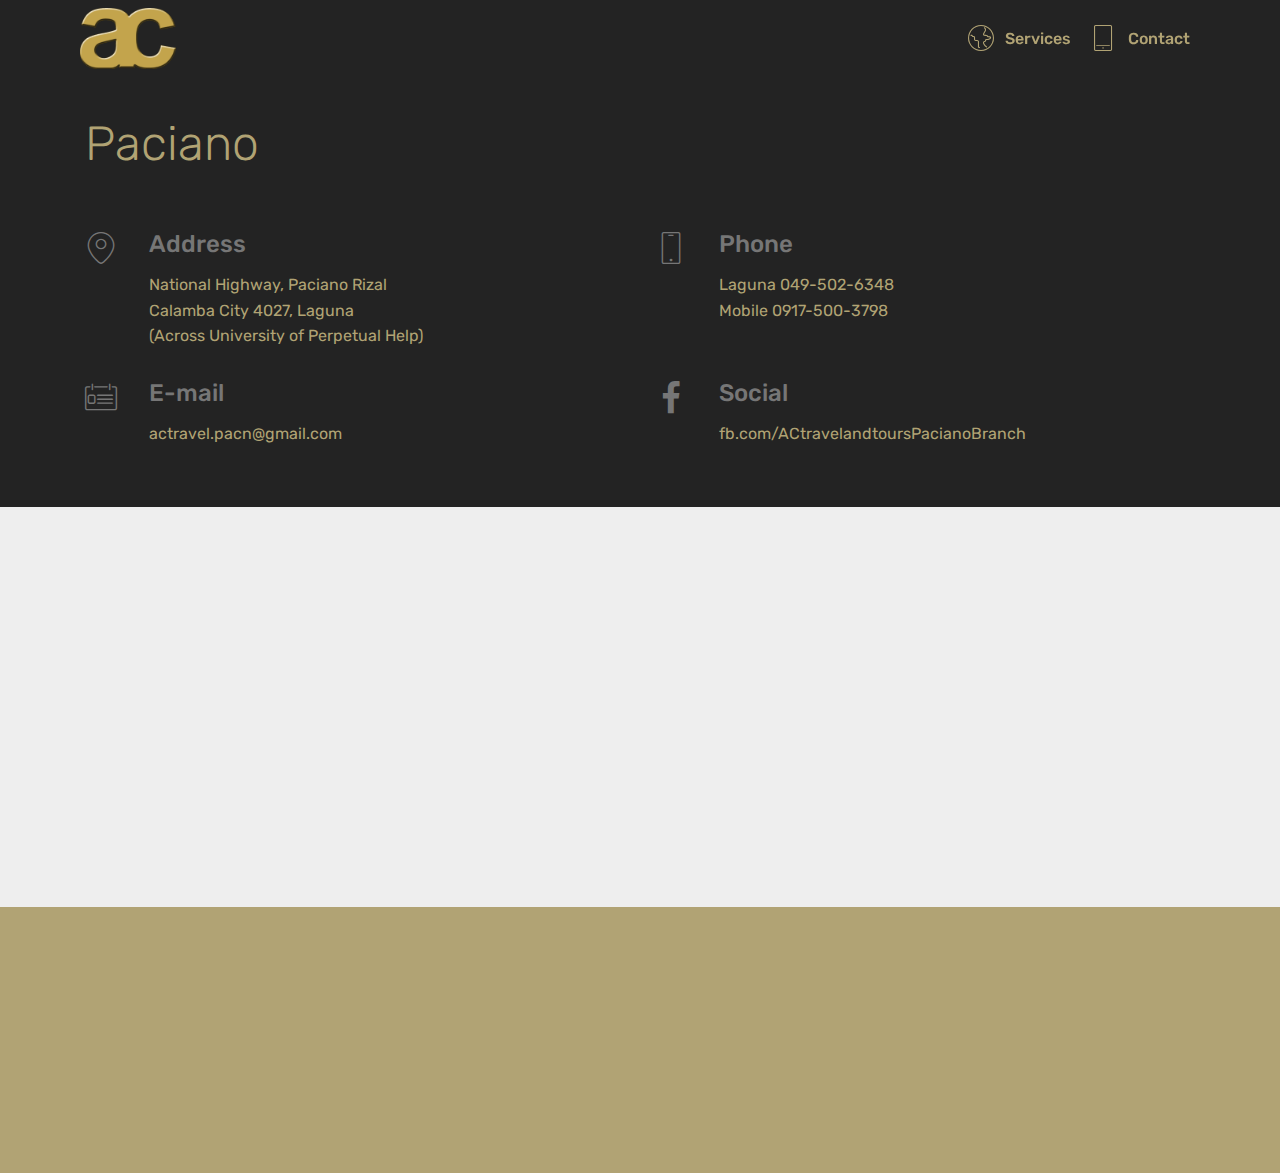
==== public_html/contact-pacn.html @ 9b6ea1b3 "project setup" ====
<!DOCTYPE html>
<html  >
<head>

  <meta charset="UTF-8">
  <meta http-equiv="X-UA-Compatible" content="IE=edge">
  <meta name="generator" content="Mobirise v5.1.4, mobirise.com">
  <meta name="viewport" content="width=device-width, initial-scale=1, minimum-scale=1">
  <link rel="shortcut icon" href="assets/images/actt-logo-gold-15x9-inches-8242017-122x77.png" type="image/x-icon">
  <meta name="description" content="A.C. Travel and Tours, Inc - Paciano Calamba Branch">
  
  <title>Contact - Paciano</title>
  <link rel="stylesheet" href="assets/web/assets/mobirise-icons/mobirise-icons.css">
  <link rel="stylesheet" href="assets/bootstrap/css/bootstrap.min.css">
  <link rel="stylesheet" href="assets/bootstrap/css/bootstrap-grid.min.css">
  <link rel="stylesheet" href="assets/bootstrap/css/bootstrap-reboot.min.css">
  <link rel="stylesheet" href="assets/tether/tether.min.css">
  <link rel="stylesheet" href="assets/dropdown/css/style.css">
  <link rel="stylesheet" href="assets/animatecss/animate.min.css">
  <link rel="stylesheet" href="assets/socicon/css/styles.css">
  <link rel="stylesheet" href="assets/theme/css/style.css">
  <link rel="preload" as="style" href="assets/mobirise/css/mbr-additional.css"><link rel="stylesheet" href="assets/mobirise/css/mbr-additional.css" type="text/css">
  
</head>
<body>
  
<section class="menu cid-r8kLNN2EXo" once="menu" id="menu2-1c">

    <nav class="navbar navbar-expand beta-menu navbar-dropdown align-items-center navbar-fixed-top navbar-toggleable-sm bg-color transparent">
        <button class="navbar-toggler navbar-toggler-right" type="button" data-toggle="collapse" data-target="#navbarSupportedContent" aria-controls="navbarSupportedContent" aria-expanded="false" aria-label="Toggle navigation">
            <div class="hamburger">
                <span></span>
                <span></span>
                <span></span>
                <span></span>
            </div>
        </button>
        <div class="menu-logo">
            <div class="navbar-brand">
                <span class="navbar-logo">
                    <a href="index.html">
                        <img src="assets/images/actt-logo-gold-15x9-inches-8242017-122x77.png" alt="" title="" style="height: 3.8rem;">
                    </a>
                </span>
                
            </div>
        </div>
        <div class="collapse navbar-collapse" id="navbarSupportedContent">
            <ul class="navbar-nav nav-dropdown nav-right" data-app-modern-menu="true"><li class="nav-item">
                    <a class="nav-link link text-primary display-4" href="index.html#features15-8"><span class="mbri-globe mbr-iconfont mbr-iconfont-btn"></span>
                        Services
                    </a>
                </li>
                <li class="nav-item">
                    <a class="nav-link link text-primary display-4" href="contact.html" target="_blank"><span class="mbri-tablet-vertical mbr-iconfont mbr-iconfont-btn"></span>Contact</a>
                </li></ul>
            
        </div>
    </nav>
</section>

<section class="mbr-section contacts3 cid-rhFD0YceG1" id="contacts3-t">

    <!--Container-->
    <div class="container">
        <div class="row">
            <!--Titles-->
            <div class="title col-12">
                <h2 class="align-left mbr-fonts-style display-2">
                    Paciano</h2>
                
            </div>
            <div class="col-12">
                <div class="row">
                    <div class="col-12 col-md-6">
                        <div class="wrapper">
                            <span class="iconfont-wrapper">
                                <span class="amp-iconfont icon fa-thumbs-o-up fa mbri-pin" style="color: rgb(118, 118, 118); fill: rgb(118, 118, 118);"></span>
                            </span>
                            <div class="b-info b-adress">
                                <h5 class="align-left mbr-fonts-style display-5">
                                    Address</h5>
                                <p class="mbr-text align-left mbr-fonts-style display-7">National Highway, Paciano Rizal 
<br>Calamba City 4027, Laguna<br>(Across University of Perpetual Help)&nbsp;</p>
                            </div>
                        </div>
                    </div>
                    <div class="col-12 col-md-6">
                        <div class="wrapper">
                            <span class="iconfont-wrapper">
                                <span class="amp-iconfont icon fa-phone fa mbri-mobile" style="color: rgb(118, 118, 118); fill: rgb(118, 118, 118);"></span>
                            </span>
                            <div class="b-info b-phone">
                                <h5 class="align-left mbr-fonts-style display-5">
                                    Phone</h5>
                                <p class="mbr-text align-left mbr-fonts-style display-7">Laguna 049-502-6348
<br>Mobile 0917-500-3798<br><br></p>
                            </div>
                        </div>
                    </div>
                    <div class="col-12 col-md-6">
                        <div class="wrapper">
                            <span class="iconfont-wrapper">
                                <span class="amp-iconfont icon fa-comment-o fa mbri-contact-form" style="color: rgb(118, 118, 118); fill: rgb(118, 118, 118);"></span>
                            </span>
                            <div class="b-info b-mail">
                                <h5 class="align-left mbr-fonts-style display-5">
                                    E-mail</h5>
                                <p class="mbr-text align-left mbr-fonts-style display-7">
                                    actravel.pacn@gmail.com
                                </p>
                            </div>
                        </div>
                    </div>
                    <div class="col-12 col-md-6">
                        <div class="wrapper">
                            <span class="iconfont-wrapper">
                                <span class="amp-iconfont icon fa-th-large fa socicon-facebook socicon" style="color: rgb(118, 118, 118); fill: rgb(118, 118, 118);"></span>
                            </span>
                            <div class="b-info b-mail">
                                <h5 class="align-left mbr-fonts-style display-5">
                                    Social</h5>
                                <p class="mbr-text align-left mbr-fonts-style display-7"><a href="https://www.facebook.com/ACtravelandtoursPacianoBranch/">
                                    fb.com/ACtravelandtoursPacianoBranch
                                </a></p>
                            </div>
                        </div>
                    </div>
                </div>
            </div>
        </div>
    </div>
</section>

<section class="map1 cid-rhFDEdoXMa" id="map1-v">

    <div class="google-map"><iframe frameborder="0" style="border:0" src="https://www.google.com/maps/embed?pb=!1m18!1m12!1m3!1d3867.6712434854794!2d121.13510001380656!3d14.21401809004956!2m3!1f0!2f0!3f0!3m2!1i1024!2i768!4f13.1!3m3!1m2!1s0x33bd63b2813b75b5%3A0x2faecea0df6ddcc0!2sA.C.%20Travel%20and%20Tours%2C%20Inc.!5e0!3m2!1sen!2sph!4v1575728965634!5m2!1sen!2sph" allowfullscreen=""></iframe></div>
</section>

<section once="" class="cid-rhFD2LY39j" id="footer6-u">

    <div class="container">
        <div class="media-container-row align-center mbr-white">
            <div class="col-12">
                <p class="mbr-text mb-0 mbr-fonts-style display-7">
                    © A.C. Travel and Tours, Inc. - All Rights Reserved
                </p>
            </div>
        </div>
    </div>
</section>

<script src="assets/web/assets/jquery/jquery.min.js"></script>  <script src="assets/popper/popper.min.js"></script>  <script src="assets/bootstrap/js/bootstrap.min.js"></script>  <script src="assets/tether/tether.min.js"></script>  <script src="assets/smoothscroll/smooth-scroll.js"></script>  <script src="assets/dropdown/js/nav-dropdown.js"></script>  <script src="assets/dropdown/js/navbar-dropdown.js"></script>  <script src="assets/touchswipe/jquery.touch-swipe.min.js"></script>  <script src="assets/viewportchecker/jquery.viewportchecker.js"></script>  <script src="assets/theme/js/script.js"></script>  
    
 <div id="scrollToTop" class="scrollToTop mbr-arrow-up"><a style="text-align: center;"><i class="mbr-arrow-up-icon mbr-arrow-up-icon-cm cm-icon cm-icon-smallarrow-up"></i></a></div>
    <input name="animation" type="hidden">
  </body>
</html>
---- public_html/assets/web/assets/mobirise-icons/mobirise-icons.css ----
@font-face {
  font-family: 'MobiriseIcons';
  src:  url('mobirise-icons.eot?spat4u');
  src:  url('mobirise-icons.eot?spat4u#iefix') format('embedded-opentype'),
    url('mobirise-icons.ttf?spat4u') format('truetype'),
    url('mobirise-icons.woff?spat4u') format('woff'),
    url('mobirise-icons.svg?spat4u#MobiriseIcons') format('svg');
  font-weight: normal;
  font-style: normal;
  font-display: swap;
}

[class^="mbri-"], [class*=" mbri-"] {
  /* use !important to prevent issues with browser extensions that change fonts */
  font-family: MobiriseIcons !important;
  speak: none;
  font-style: normal;
  font-weight: normal;
  font-variant: normal;
  text-transform: none;
  line-height: 1;

  /* Better Font Rendering =========== */
  -webkit-font-smoothing: antialiased;
  -moz-osx-font-smoothing: grayscale;
}

.mbri-add-submenu:before {
  content: "\e900";
}
.mbri-alert:before {
  content: "\e901";
}
.mbri-align-center:before {
  content: "\e902";
}
.mbri-align-justify:before {
  content: "\e903";
}
.mbri-align-left:before {
  content: "\e904";
}
.mbri-align-right:before {
  content: "\e905";
}
.mbri-android:before {
  content: "\e906";
}
.mbri-apple:before {
  content: "\e907";
}
.mbri-arrow-down:before {
  content: "\e908";
}
.mbri-arrow-next:before {
  content: "\e909";
}
.mbri-arrow-prev:before {
  content: "\e90a";
}
.mbri-arrow-up:before {
  content: "\e90b";
}
.mbri-bold:before {
  content: "\e90c";
}
.mbri-bookmark:before {
  content: "\e90d";
}
.mbri-bootstrap:before {
  content: "\e90e";
}
.mbri-briefcase:before {
  content: "\e90f";
}
.mbri-browse:before {
  content: "\e910";
}
.mbri-bulleted-list:before {
  content: "\e911";
}
.mbri-calendar:before {
  content: "\e912";
}
.mbri-camera:before {
  content: "\e913";
}
.mbri-cart-add:before {
  content: "\e914";
}
.mbri-cart-full:before {
  content: "\e915";
}
.mbri-cash:before {
  content: "\e916";
}
.mbri-change-style:before {
  content: "\e917";
}
.mbri-chat:before {
  content: "\e918";
}
.mbri-clock:before {
  content: "\e919";
}
.mbri-close:before {
  content: "\e91a";
}
.mbri-cloud:before {
  content: "\e91b";
}
.mbri-code:before {
  content: "\e91c";
}
.mbri-contact-form:before {
  content: "\e91d";
}
.mbri-credit-card:before {
  content: "\e91e";
}
.mbri-cursor-click:before {
  content: "\e91f";
}
.mbri-cust-feedback:before {
  content: "\e920";
}
.mbri-database:before {
  content: "\e921";
}
.mbri-delivery:before {
  content: "\e922";
}
.mbri-desktop:before {
  content: "\e923";
}
.mbri-devices:before {
  content: "\e924";
}
.mbri-down:before {
  content: "\e925";
}
.mbri-download:before {
  content: "\e989";
}
.mbri-drag-n-drop:before {
  content: "\e927";
}
.mbri-drag-n-drop2:before {
  content: "\e928";
}
.mbri-edit:before {
  content: "\e929";
}
.mbri-edit2:before {
  content: "\e92a";
}
.mbri-error:before {
  content: "\e92b";
}
.mbri-extension:before {
  content: "\e92c";
}
.mbri-features:before {
  content: "\e92d";
}
.mbri-file:before {
  content: "\e92e";
}
.mbri-flag:before {
  content: "\e92f";
}
.mbri-folder:before {
  content: "\e930";
}
.mbri-gift:before {
  content: "\e931";
}
.mbri-github:before {
  content: "\e932";
}
.mbri-globe:before {
  content: "\e933";
}
.mbri-globe-2:before {
  content: "\e934";
}
.mbri-growing-chart:before {
  content: "\e935";
}
.mbri-hearth:before {
  content: "\e936";
}
.mbri-help:before {
  content: "\e937";
}
.mbri-home:before {
  content: "\e938";
}
.mbri-hot-cup:before {
  content: "\e939";
}
.mbri-idea:before {
  content: "\e93a";
}
.mbri-image-gallery:before {
  content: "\e93b";
}
.mbri-image-slider:before {
  content: "\e93c";
}
.mbri-info:before {
  content: "\e93d";
}
.mbri-italic:before {
  content: "\e93e";
}
.mbri-key:before {
  content: "\e93f";
}
.mbri-laptop:before {
  content: "\e940";
}
.mbri-layers:before {
  content: "\e941";
}
.mbri-left-right:before {
  content: "\e942";
}
.mbri-left:before {
  content: "\e943";
}
.mbri-letter:before {
  content: "\e944";
}
.mbri-like:before {
  content: "\e945";
}
.mbri-link:before {
  content: "\e946";
}
.mbri-lock:before {
  content: "\e947";
}
.mbri-login:before {
  content: "\e948";
}
.mbri-logout:before {
  content: "\e949";
}
.mbri-magic-stick:before {
  content: "\e94a";
}
.mbri-map-pin:before {
  content: "\e94b";
}
.mbri-menu:before {
  content: "\e94c";
}
.mbri-mobile:before {
  content: "\e94d";
}
.mbri-mobile2:before {
  content: "\e94e";
}
.mbri-mobirise:before {
  content: "\e94f";
}
.mbri-more-horizontal:before {
  content: "\e950";
}
.mbri-more-vertical:before {
  content: "\e951";
}
.mbri-music:before {
  content: "\e952";
}
.mbri-new-file:before {
  content: "\e953";
}
.mbri-numbered-list:before {
  content: "\e954";
}
.mbri-opened-folder:before {
  content: "\e955";
}
.mbri-pages:before {
  content: "\e956";
}
.mbri-paper-plane:before {
  content: "\e957";
}
.mbri-paperclip:before {
  content: "\e958";
}
.mbri-photo:before {
  content: "\e959";
}
.mbri-photos:before {
  content: "\e95a";
}
.mbri-pin:before {
  content: "\e95b";
}
.mbri-play:before {
  content: "\e95c";
}
.mbri-plus:before {
  content: "\e95d";
}
.mbri-preview:before {
  content: "\e95e";
}
.mbri-print:before {
  content: "\e95f";
}
.mbri-protect:before {
  content: "\e960";
}
.mbri-question:before {
  content: "\e961";
}
.mbri-quote-left:before {
  content: "\e962";
}
.mbri-quote-right:before {
  content: "\e963";
}
.mbri-refresh:before {
  content: "\e964";
}
.mbri-responsive:before {
  content: "\e965";
}
.mbri-right:before {
  content: "\e966";
}
.mbri-rocket:before {
  content: "\e967";
}
.mbri-sad-face:before {
  content: "\e968";
}
.mbri-sale:before {
  content: "\e969";
}
.mbri-save:before {
  content: "\e96a";
}
.mbri-search:before {
  content: "\e96b";
}
.mbri-setting:before {
  content: "\e96c";
}
.mbri-setting2:before {
  content: "\e96d";
}
.mbri-setting3:before {
  content: "\e96e";
}
.mbri-share:before {
  content: "\e96f";
}
.mbri-shopping-bag:before {
  content: "\e970";
}
.mbri-shopping-basket:before {
  content: "\e971";
}
.mbri-shopping-cart:before {
  content: "\e972";
}
.mbri-sites:before {
  content: "\e973";
}
.mbri-smile-face:before {
  content: "\e974";
}
.mbri-speed:before {
  content: "\e975";
}
.mbri-star:before {
  content: "\e976";
}
.mbri-success:before {
  content: "\e977";
}
.mbri-sun:before {
  content: "\e978";
}
.mbri-sun2:before {
  content: "\e979";
}
.mbri-tablet:before {
  content: "\e97a";
}
.mbri-tablet-vertical:before {
  content: "\e97b";
}
.mbri-target:before {
  content: "\e97c";
}
.mbri-timer:before {
  content: "\e97d";
}
.mbri-to-ftp:before {
  content: "\e97e";
}
.mbri-to-local-drive:before {
  content: "\e97f";
}
.mbri-touch-swipe:before {
  content: "\e980";
}
.mbri-touch:before {
  content: "\e981";
}
.mbri-trash:before {
  content: "\e982";
}
.mbri-underline:before {
  content: "\e983";
}
.mbri-unlink:before {
  content: "\e984";
}
.mbri-unlock:before {
  content: "\e985";
}
.mbri-up-down:before {
  content: "\e986";
}
.mbri-up:before {
  content: "\e987";
}
.mbri-update:before {
  content: "\e988";
}
.mbri-upload:before {
 content: "\e926"; 
}
.mbri-user:before {
  content: "\e98a";
}
.mbri-user2:before {
  content: "\e98b";
}
.mbri-users:before {
  content: "\e98c";
}
.mbri-video:before {
  content: "\e98d";
}
.mbri-video-play:before {
  content: "\e98e";
}
.mbri-watch:before {
  content: "\e98f";
}
.mbri-website-theme:before {
  content: "\e990";
}
.mbri-wifi:before {
  content: "\e991";
}
.mbri-windows:before {
  content: "\e992";
}
.mbri-zoom-out:before {
  content: "\e993";
}
.mbri-redo:before {
  content: "\e994";
}
.mbri-undo:before {
  content: "\e995";
}
---- public_html/assets/dropdown/css/style.css ----
.navbar-dropdown {
  left: 0;
  padding: 0;
  position: absolute;
  right: 0;
  top: 0;
  transition: all 0.45s ease;
  z-index: 1030;
  background: #282828; }
  .navbar-dropdown .navbar-logo {
    margin-right: 0.8rem;
    transition: margin 0.3s ease-in-out;
    vertical-align: middle; }
    .navbar-dropdown .navbar-logo img {
      height: 3.125rem;
      transition: all 0.3s ease-in-out; }
    .navbar-dropdown .navbar-logo.mbr-iconfont {
      font-size: 3.125rem;
      line-height: 3.125rem; }
  .navbar-dropdown .navbar-caption {
    font-weight: 700;
    white-space: normal;
    vertical-align: -4px;
    line-height: 3.125rem !important; }
    .navbar-dropdown .navbar-caption, .navbar-dropdown .navbar-caption:hover {
      color: inherit;
      text-decoration: none; }
  .navbar-dropdown .mbr-iconfont + .navbar-caption {
    vertical-align: -1px; }
  .navbar-dropdown.navbar-fixed-top {
    position: fixed; }
  .navbar-dropdown .navbar-brand span {
    vertical-align: -4px; }
  .navbar-dropdown.bg-color.transparent {
    background: none; }
  .navbar-dropdown.navbar-short .navbar-brand {
    padding: 0.625rem 0; }
    .navbar-dropdown.navbar-short .navbar-brand span {
      vertical-align: -1px; }
  .navbar-dropdown.navbar-short .navbar-caption {
    line-height: 2.375rem !important;
    vertical-align: -2px; }
  .navbar-dropdown.navbar-short .navbar-logo {
    margin-right: 0.5rem; }
    .navbar-dropdown.navbar-short .navbar-logo img {
      height: 2.375rem; }
    .navbar-dropdown.navbar-short .navbar-logo.mbr-iconfont {
      font-size: 2.375rem;
      line-height: 2.375rem; }
  .navbar-dropdown.navbar-short .mbr-table-cell {
    height: 3.625rem; }
  .navbar-dropdown .navbar-close {
    left: 0.6875rem;
    position: fixed;
    top: 0.75rem;
    z-index: 1000; }
  .navbar-dropdown .hamburger-icon {
    content: "";
    display: inline-block;
    vertical-align: middle;
    width: 16px;
    -webkit-box-shadow: 0 -6px 0 1px #282828,0 0 0 1px #282828,0 6px 0 1px #282828;
    -moz-box-shadow: 0 -6px 0 1px #282828,0 0 0 1px #282828,0 6px 0 1px #282828;
    box-shadow: 0 -6px 0 1px #282828,0 0 0 1px #282828,0 6px 0 1px #282828; }

.dropdown-menu .dropdown-toggle[data-toggle="dropdown-submenu"]::after {
  border-bottom: 0.35em solid transparent;
  border-left: 0.35em solid;
  border-right: 0;
  border-top: 0.35em solid transparent;
  margin-left: 0.3rem; }

.dropdown-menu .dropdown-item:focus {
  outline: 0; }

.nav-dropdown {
  font-size: 0.75rem;
  font-weight: 500;
  height: auto !important; }
  .nav-dropdown .nav-btn {
    padding-left: 1rem; }
  .nav-dropdown .link {
    margin: .667em 1.667em;
    font-weight: 500;
    padding: 0;
    transition: color .2s ease-in-out; }
    .nav-dropdown .link.dropdown-toggle {
      margin-right: 2.583em; }
      .nav-dropdown .link.dropdown-toggle::after {
        margin-left: .25rem;
        border-top: 0.35em solid;
        border-right: 0.35em solid transparent;
        border-left: 0.35em solid transparent;
        border-bottom: 0; }
      .nav-dropdown .link.dropdown-toggle[aria-expanded="true"] {
        margin: 0;
        padding: 0.667em 3.263em  0.667em 1.667em; }
  .nav-dropdown .link::after,
  .nav-dropdown .dropdown-item::after {
    color: inherit; }
  .nav-dropdown .btn {
    font-size: 0.75rem;
    font-weight: 700;
    letter-spacing: 0;
    margin-bottom: 0;
    padding-left: 1.25rem;
    padding-right: 1.25rem; }
  .nav-dropdown .dropdown-menu {
    border-radius: 0;
    border: 0;
    left: 0;
    margin: 0;
    padding-bottom: 1.25rem;
    padding-top: 1.25rem;
    position: relative; }
  .nav-dropdown .dropdown-submenu {
    margin-left: 0.125rem;
    top: 0; }
  .nav-dropdown .dropdown-item {
    font-weight: 500;
    line-height: 2;
    padding: 0.3846em 4.615em 0.3846em 1.5385em;
    position: relative;
    transition: color .2s ease-in-out, background-color .2s ease-in-out; }
    .nav-dropdown .dropdown-item::after {
      margin-top: -0.3077em;
      position: absolute;
      right: 1.1538em;
      top: 50%; }
    .nav-dropdown .dropdown-item:focus, .nav-dropdown .dropdown-item:hover {
      background: none; }

@media (max-width: 767px) {
  .nav-dropdown.navbar-toggleable-sm {
    bottom: 0;
    display: none;
    left: 0;
    overflow-x: hidden;
    position: fixed;
    top: 0;
    transform: translateX(-100%);
    -ms-transform: translateX(-100%);
    -webkit-transform: translateX(-100%);
    width: 18.75rem;
    z-index: 999; } }
.nav-dropdown.navbar-toggleable-xl {
  bottom: 0;
  display: none;
  left: 0;
  overflow-x: hidden;
  position: fixed;
  top: 0;
  transform: translateX(-100%);
  -ms-transform: translateX(-100%);
  -webkit-transform: translateX(-100%);
  width: 18.75rem;
  z-index: 999; }

.nav-dropdown-sm {
  display: block !important;
  overflow-x: hidden;
  overflow: auto;
  padding-top: 3.875rem; }
  .nav-dropdown-sm::after {
    content: "";
    display: block;
    height: 3rem;
    width: 100%; }
  .nav-dropdown-sm.collapse.in ~ .navbar-close {
    display: block !important; }
  .nav-dropdown-sm.collapsing, .nav-dropdown-sm.collapse.in {
    transform: translateX(0);
    -ms-transform: translateX(0);
    -webkit-transform: translateX(0);
    transition: all 0.25s ease-out;
    -webkit-transition: all 0.25s ease-out;
    background: #282828; }
  .nav-dropdown-sm.collapsing[aria-expanded="false"] {
    transform: translateX(-100%);
    -ms-transform: translateX(-100%);
    -webkit-transform: translateX(-100%); }
  .nav-dropdown-sm .nav-item {
    display: block;
    margin-left: 0 !important;
    padding-left: 0; }
  .nav-dropdown-sm .link,
  .nav-dropdown-sm .dropdown-item {
    border-top: 1px dotted rgba(255, 255, 255, 0.1);
    font-size: 0.8125rem;
    line-height: 1.6;
    margin: 0 !important;
    padding: 0.875rem 2.4rem 0.875rem 1.5625rem !important;
    position: relative;
    white-space: normal; }
    .nav-dropdown-sm .link:focus, .nav-dropdown-sm .link:hover,
    .nav-dropdown-sm .dropdown-item:focus,
    .nav-dropdown-sm .dropdown-item:hover {
      background: rgba(0, 0, 0, 0.2) !important;
      color: #c0a375; }
  .nav-dropdown-sm .nav-btn {
    position: relative;
    padding: 1.5625rem 1.5625rem 0 1.5625rem; }
    .nav-dropdown-sm .nav-btn::before {
      border-top: 1px dotted rgba(255, 255, 255, 0.1);
      content: "";
      left: 0;
      position: absolute;
      top: 0;
      width: 100%; }
    .nav-dropdown-sm .nav-btn + .nav-btn {
      padding-top: 0.625rem; }
      .nav-dropdown-sm .nav-btn + .nav-btn::before {
        display: none; }
  .nav-dropdown-sm .btn {
    padding: 0.625rem 0; }
  .nav-dropdown-sm .dropdown-toggle[data-toggle="dropdown-submenu"]::after {
    margin-left: .25rem;
    border-top: 0.35em solid;
    border-right: 0.35em solid transparent;
    border-left: 0.35em solid transparent;
    border-bottom: 0; }
  .nav-dropdown-sm .dropdown-toggle[data-toggle="dropdown-submenu"][aria-expanded="true"]::after {
    border-top: 0;
    border-right: 0.35em solid transparent;
    border-left: 0.35em solid transparent;
    border-bottom: 0.35em solid; }
  .nav-dropdown-sm .dropdown-menu {
    margin: 0;
    padding: 0;
    position: relative;
    top: 0;
    left: 0;
    width: 100%;
    border: 0;
    float: none;
    border-radius: 0;
    background: none; }
  .nav-dropdown-sm .dropdown-submenu {
    left: 100%;
    margin-left: 0.125rem;
    margin-top: -1.25rem;
    top: 0; }

.navbar-toggleable-sm .nav-dropdown .dropdown-menu {
  position: absolute; }

.navbar-toggleable-sm .nav-dropdown .dropdown-submenu {
  left: 100%;
  margin-left: 0.125rem;
  margin-top: -1.25rem;
  top: 0; }

.navbar-toggleable-sm.opened .nav-dropdown .dropdown-menu {
  position: relative; }

.navbar-toggleable-sm.opened .nav-dropdown .dropdown-submenu {
  left: 0;
  margin-left: 00rem;
  margin-top: 0rem;
  top: 0; }

.is-builder .nav-dropdown.collapsing {
  transition: none !important; }

/*# sourceMappingURL=style.css.map */
---- public_html/assets/socicon/css/styles.css ----
@charset "UTF-8";

@font-face {
  font-family: 'Socicon';
  src:  url('../fonts/socicon.eot');
  src:  url('../fonts/socicon.eot?#iefix') format('embedded-opentype'),
    url('../fonts/socicon.woff2') format('woff2'),
    url('../fonts/socicon.ttf') format('truetype'),
    url('../fonts/socicon.woff') format('woff'),
    url('../fonts/socicon.svg#socicon') format('svg');
  font-weight: normal;
  font-style: normal;
}

[data-icon]:before {
  font-family: "socicon" !important;
  content: attr(data-icon);
  font-style: normal !important;
  font-weight: normal !important;
  font-variant: normal !important;
  text-transform: none !important;
  speak: none;
  line-height: 1;
  -webkit-font-smoothing: antialiased;
  -moz-osx-font-smoothing: grayscale;
}

[class^="socicon-"], [class*=" socicon-"] {
  /* use !important to prevent issues with browser extensions that change fonts */
  font-family: 'Socicon' !important;
  speak: none;
  font-style: normal;
  font-weight: normal;
  font-variant: normal;
  text-transform: none;
  line-height: 1;

  /* Better Font Rendering =========== */
  -webkit-font-smoothing: antialiased;
  -moz-osx-font-smoothing: grayscale;
}

.socicon-eitaa:before {
  content: "\e97c";
}
.socicon-soroush:before {
  content: "\e97d";
}
.socicon-bale:before {
  content: "\e97e";
}
.socicon-zazzle:before {
  content: "\e97b";
}
.socicon-society6:before {
  content: "\e97a";
}
.socicon-redbubble:before {
  content: "\e979";
}
.socicon-avvo:before {
  content: "\e978";
}
.socicon-stitcher:before {
  content: "\e977";
}
.socicon-googlehangouts:before {
  content: "\e974";
}
.socicon-dlive:before {
  content: "\e975";
}
.socicon-vsco:before {
  content: "\e976";
}
.socicon-flipboard:before {
  content: "\e973";
}
.socicon-ubuntu:before {
  content: "\e958";
}
.socicon-artstation:before {
  content: "\e959";
}
.socicon-invision:before {
  content: "\e95a";
}
.socicon-torial:before {
  content: "\e95b";
}
.socicon-collectorz:before {
  content: "\e95c";
}
.socicon-seenthis:before {
  content: "\e95d";
}
.socicon-googleplaymusic:before {
  content: "\e95e";
}
.socicon-debian:before {
  content: "\e95f";
}
.socicon-filmfreeway:before {
  content: "\e960";
}
.socicon-gnome:before {
  content: "\e961";
}
.socicon-itchio:before {
  content: "\e962";
}
.socicon-jamendo:before {
  content: "\e963";
}
.socicon-mix:before {
  content: "\e964";
}
.socicon-sharepoint:before {
  content: "\e965";
}
.socicon-tinder:before {
  content: "\e966";
}
.socicon-windguru:before {
  content: "\e967";
}
.socicon-cdbaby:before {
  content: "\e968";
}
.socicon-elementaryos:before {
  content: "\e969";
}
.socicon-stage32:before {
  content: "\e96a";
}
.socicon-tiktok:before {
  content: "\e96b";
}
.socicon-gitter:before {
  content: "\e96c";
}
.socicon-letterboxd:before {
  content: "\e96d";
}
.socicon-threema:before {
  content: "\e96e";
}
.socicon-splice:before {
  content: "\e96f";
}
.socicon-metapop:before {
  content: "\e970";
}
.socicon-naver:before {
  content: "\e971";
}
.socicon-remote:before {
  content: "\e972";
}
.socicon-internet:before {
  content: "\e957";
}
.socicon-moddb:before {
  content: "\e94b";
}
.socicon-indiedb:before {
  content: "\e94c";
}
.socicon-traxsource:before {
  content: "\e94d";
}
.socicon-gamefor:before {
  content: "\e94e";
}
.socicon-pixiv:before {
  content: "\e94f";
}
.socicon-myanimelist:before {
  content: "\e950";
}
.socicon-blackberry:before {
  content: "\e951";
}
.socicon-wickr:before {
  content: "\e952";
}
.socicon-spip:before {
  content: "\e953";
}
.socicon-napster:before {
  content: "\e954";
}
.socicon-beatport:before {
  content: "\e955";
}
.socicon-hackerone:before {
  content: "\e956";
}
.socicon-hackernews:before {
  content: "\e946";
}
.socicon-smashwords:before {
  content: "\e947";
}
.socicon-kobo:before {
  content: "\e948";
}
.socicon-bookbub:before {
  content: "\e949";
}
.socicon-mailru:before {
  content: "\e94a";
}
.socicon-gitlab:before {
  content: "\e945";
}
.socicon-instructables:before {
  content: "\e944";
}
.socicon-portfolio:before {
  content: "\e943";
}
.socicon-codered:before {
  content: "\e940";
}
.socicon-origin:before {
  content: "\e941";
}
.socicon-nextdoor:before {
  content: "\e942";
}
.socicon-udemy:before {
  content: "\e93f";
}
.socicon-livemaster:before {
  content: "\e93e";
}
.socicon-crunchbase:before {
  content: "\e93b";
}
.socicon-homefy:before {
  content: "\e93c";
}
.socicon-calendly:before {
  content: "\e93d";
}
.socicon-realtor:before {
  content: "\e90f";
}
.socicon-tidal:before {
  content: "\e910";
}
.socicon-qobuz:before {
  content: "\e911";
}
.socicon-natgeo:before {
  content: "\e912";
}
.socicon-mastodon:before {
  content: "\e913";
}
.socicon-unsplash:before {
  content: "\e914";
}
.socicon-homeadvisor:before {
  content: "\e915";
}
.socicon-angieslist:before {
  content: "\e916";
}
.socicon-codepen:before {
  content: "\e917";
}
.socicon-slack:before {
  content: "\e918";
}
.socicon-openaigym:before {
  content: "\e919";
}
.socicon-logmein:before {
  content: "\e91a";
}
.socicon-fiverr:before {
  content: "\e91b";
}
.socicon-gotomeeting:before {
  content: "\e91c";
}
.socicon-aliexpress:before {
  content: "\e91d";
}
.socicon-guru:before {
  content: "\e91e";
}
.socicon-appstore:before {
  content: "\e91f";
}
.socicon-homes:before {
  content: "\e920";
}
.socicon-zoom:before {
  content: "\e921";
}
.socicon-alibaba:before {
  content: "\e922";
}
.socicon-craigslist:before {
  content: "\e923";
}
.socicon-wix:before {
  content: "\e924";
}
.socicon-redfin:before {
  content: "\e925";
}
.socicon-googlecalendar:before {
  content: "\e926";
}
.socicon-shopify:before {
  content: "\e927";
}
.socicon-freelancer:before {
  content: "\e928";
}
.socicon-seedrs:before {
  content: "\e929";
}
.socicon-bing:before {
  content: "\e92a";
}
.socicon-doodle:before {
  content: "\e92b";
}
.socicon-bonanza:before {
  content: "\e92c";
}
.socicon-squarespace:before {
  content: "\e92d";
}
.socicon-toptal:before {
  content: "\e92e";
}
.socicon-gust:before {
  content: "\e92f";
}
.socicon-ask:before {
  content: "\e930";
}
.socicon-trulia:before {
  content: "\e931";
}
.socicon-loomly:before {
  content: "\e932";
}
.socicon-ghost:before {
  content: "\e933";
}
.socicon-upwork:before {
  content: "\e934";
}
.socicon-fundable:before {
  content: "\e935";
}
.socicon-booking:before {
  content: "\e936";
}
.socicon-googlemaps:before {
  content: "\e937";
}
.socicon-zillow:before {
  content: "\e938";
}
.socicon-niconico:before {
  content: "\e939";
}
.socicon-toneden:before {
  content: "\e93a";
}
.socicon-augment:before {
  content: "\e908";
}
.socicon-bitbucket:before {
  content: "\e909";
}
.socicon-fyuse:before {
  content: "\e90a";
}
.socicon-yt-gaming:before {
  content: "\e90b";
}
.socicon-sketchfab:before {
  content: "\e90c";
}
.socicon-mobcrush:before {
  content: "\e90d";
}
.socicon-microsoft:before {
  content: "\e90e";
}
.socicon-pandora:before {
  content: "\e907";
}
.socicon-messenger:before {
  content: "\e906";
}
.socicon-gamewisp:before {
  content: "\e905";
}
.socicon-bloglovin:before {
  content: "\e904";
}
.socicon-tunein:before {
  content: "\e903";
}
.socicon-gamejolt:before {
  content: "\e901";
}
.socicon-trello:before {
  content: "\e902";
}
.socicon-spreadshirt:before {
  content: "\e900";
}
.socicon-500px:before {
  content: "\e000";
}
.socicon-8tracks:before {
  content: "\e001";
}
.socicon-airbnb:before {
  content: "\e002";
}
.socicon-alliance:before {
  content: "\e003";
}
.socicon-amazon:before {
  content: "\e004";
}
.socicon-amplement:before {
  content: "\e005";
}
.socicon-android:before {
  content: "\e006";
}
.socicon-angellist:before {
  content: "\e007";
}
.socicon-apple:before {
  content: "\e008";
}
.socicon-appnet:before {
  content: "\e009";
}
.socicon-baidu:before {
  content: "\e00a";
}
.socicon-bandcamp:before {
  content: "\e00b";
}
.socicon-battlenet:before {
  content: "\e00c";
}
.socicon-mixer:before {
  content: "\e00d";
}
.socicon-bebee:before {
  content: "\e00e";
}
.socicon-bebo:before {
  content: "\e00f";
}
.socicon-behance:before {
  content: "\e010";
}
.socicon-blizzard:before {
  content: "\e011";
}
.socicon-blogger:before {
  content: "\e012";
}
.socicon-buffer:before {
  content: "\e013";
}
.socicon-chrome:before {
  content: "\e014";
}
.socicon-coderwall:before {
  content: "\e015";
}
.socicon-curse:before {
  content: "\e016";
}
.socicon-dailymotion:before {
  content: "\e017";
}
.socicon-deezer:before {
  content: "\e018";
}
.socicon-delicious:before {
  content: "\e019";
}
.socicon-deviantart:before {
  content: "\e01a";
}
.socicon-diablo:before {
  content: "\e01b";
}
.socicon-digg:before {
  content: "\e01c";
}
.socicon-discord:before {
  content: "\e01d";
}
.socicon-disqus:before {
  content: "\e01e";
}
.socicon-douban:before {
  content: "\e01f";
}
.socicon-draugiem:before {
  content: "\e020";
}
.socicon-dribbble:before {
  content: "\e021";
}
.socicon-drupal:before {
  content: "\e022";
}
.socicon-ebay:before {
  content: "\e023";
}
.socicon-ello:before {
  content: "\e024";
}
.socicon-endomodo:before {
  content: "\e025";
}
.socicon-envato:before {
  content: "\e026";
}
.socicon-etsy:before {
  content: "\e027";
}
.socicon-facebook:before {
  content: "\e028";
}
.socicon-feedburner:before {
  content: "\e029";
}
.socicon-filmweb:before {
  content: "\e02a";
}
.socicon-firefox:before {
  content: "\e02b";
}
.socicon-flattr:before {
  content: "\e02c";
}
.socicon-flickr:before {
  content: "\e02d";
}
.socicon-formulr:before {
  content: "\e02e";
}
.socicon-forrst:before {
  content: "\e02f";
}
.socicon-foursquare:before {
  content: "\e030";
}
.socicon-friendfeed:before {
  content: "\e031";
}
.socicon-github:before {
  content: "\e032";
}
.socicon-goodreads:before {
  content: "\e033";
}
.socicon-google:before {
  content: "\e034";
}
.socicon-googlescholar:before {
  content: "\e035";
}
.socicon-googlegroups:before {
  content: "\e036";
}
.socicon-googlephotos:before {
  content: "\e037";
}
.socicon-googleplus:before {
  content: "\e038";
}
.socicon-grooveshark:before {
  content: "\e039";
}
.socicon-hackerrank:before {
  content: "\e03a";
}
.socicon-hearthstone:before {
  content: "\e03b";
}
.socicon-hellocoton:before {
  content: "\e03c";
}
.socicon-heroes:before {
  content: "\e03d";
}
.socicon-smashcast:before {
  content: "\e03e";
}
.socicon-horde:before {
  content: "\e03f";
}
.socicon-houzz:before {
  content: "\e040";
}
.socicon-icq:before {
  content: "\e041";
}
.socicon-identica:before {
  content: "\e042";
}
.socicon-imdb:before {
  content: "\e043";
}
.socicon-instagram:before {
  content: "\e044";
}
.socicon-issuu:before {
  content: "\e045";
}
.socicon-istock:before {
  content: "\e046";
}
.socicon-itunes:before {
  content: "\e047";
}
.socicon-keybase:before {
  content: "\e048";
}
.socicon-lanyrd:before {
  content: "\e049";
}
.socicon-lastfm:before {
  content: "\e04a";
}
.socicon-line:before {
  content: "\e04b";
}
.socicon-linkedin:before {
  content: "\e04c";
}
.socicon-livejournal:before {
  content: "\e04d";
}
.socicon-lyft:before {
  content: "\e04e";
}
.socicon-macos:before {
  content: "\e04f";
}
.socicon-mail:before {
  content: "\e050";
}
.socicon-medium:before {
  content: "\e051";
}
.socicon-meetup:before {
  content: "\e052";
}
.socicon-mixcloud:before {
  content: "\e053";
}
.socicon-modelmayhem:before {
  content: "\e054";
}
.socicon-mumble:before {
  content: "\e055";
}
.socicon-myspace:before {
  content: "\e056";
}
.socicon-newsvine:before {
  content: "\e057";
}
.socicon-nintendo:before {
  content: "\e058";
}
.socicon-npm:before {
  content: "\e059";
}
.socicon-odnoklassniki:before {
  content: "\e05a";
}
.socicon-openid:before {
  content: "\e05b";
}
.socicon-opera:before {
  content: "\e05c";
}
.socicon-outlook:before {
  content: "\e05d";
}
.socicon-overwatch:before {
  content: "\e05e";
}
.socicon-patreon:before {
  content: "\e05f";
}
.socicon-paypal:before {
  content: "\e060";
}
.socicon-periscope:before {
  content: "\e061";
}
.socicon-persona:before {
  content: "\e062";
}
.socicon-pinterest:before {
  content: "\e063";
}
.socicon-play:before {
  content: "\e064";
}
.socicon-player:before {
  content: "\e065";
}
.socicon-playstation:before {
  content: "\e066";
}
.socicon-pocket:before {
  content: "\e067";
}
.socicon-qq:before {
  content: "\e068";
}
.socicon-quora:before {
  content: "\e069";
}
.socicon-raidcall:before {
  content: "\e06a";
}
.socicon-ravelry:before {
  content: "\e06b";
}
.socicon-reddit:before {
  content: "\e06c";
}
.socicon-renren:before {
  content: "\e06d";
}
.socicon-researchgate:before {
  content: "\e06e";
}
.socicon-residentadvisor:before {
  content: "\e06f";
}
.socicon-reverbnation:before {
  content: "\e070";
}
.socicon-rss:before {
  content: "\e071";
}
.socicon-sharethis:before {
  content: "\e072";
}
.socicon-skype:before {
  content: "\e073";
}
.socicon-slideshare:before {
  content: "\e074";
}
.socicon-smugmug:before {
  content: "\e075";
}
.socicon-snapchat:before {
  content: "\e076";
}
.socicon-songkick:before {
  content: "\e077";
}
.socicon-soundcloud:before {
  content: "\e078";
}
.socicon-spotify:before {
  content: "\e079";
}
.socicon-stackexchange:before {
  content: "\e07a";
}
.socicon-stackoverflow:before {
  content: "\e07b";
}
.socicon-starcraft:before {
  content: "\e07c";
}
.socicon-stayfriends:before {
  content: "\e07d";
}
.socicon-steam:before {
  content: "\e07e";
}
.socicon-storehouse:before {
  content: "\e07f";
}
.socicon-strava:before {
  content: "\e080";
}
.socicon-streamjar:before {
  content: "\e081";
}
.socicon-stumbleupon:before {
  content: "\e082";
}
.socicon-swarm:before {
  content: "\e083";
}
.socicon-teamspeak:before {
  content: "\e084";
}
.socicon-teamviewer:before {
  content: "\e085";
}
.socicon-technorati:before {
  content: "\e086";
}
.socicon-telegram:before {
  content: "\e087";
}
.socicon-tripadvisor:before {
  content: "\e088";
}
.socicon-tripit:before {
  content: "\e089";
}
.socicon-triplej:before {
  content: "\e08a";
}
.socicon-tumblr:before {
  content: "\e08b";
}
.socicon-twitch:before {
  content: "\e08c";
}
.socicon-twitter:before {
  content: "\e08d";
}
.socicon-uber:before {
  content: "\e08e";
}
.socicon-ventrilo:before {
  content: "\e08f";
}
.socicon-viadeo:before {
  content: "\e090";
}
.socicon-viber:before {
  content: "\e091";
}
.socicon-viewbug:before {
  content: "\e092";
}
.socicon-vimeo:before {
  content: "\e093";
}
.socicon-vine:before {
  content: "\e094";
}
.socicon-vkontakte:before {
  content: "\e095";
}
.socicon-warcraft:before {
  content: "\e096";
}
.socicon-wechat:before {
  content: "\e097";
}
.socicon-weibo:before {
  content: "\e098";
}
.socicon-whatsapp:before {
  content: "\e099";
}
.socicon-wikipedia:before {
  content: "\e09a";
}
.socicon-windows:before {
  content: "\e09b";
}
.socicon-wordpress:before {
  content: "\e09c";
}
.socicon-wykop:before {
  content: "\e09d";
}
.socicon-xbox:before {
  content: "\e09e";
}
.socicon-xing:before {
  content: "\e09f";
}
.socicon-yahoo:before {
  content: "\e0a0";
}
.socicon-yammer:before {
  content: "\e0a1";
}
.socicon-yandex:before {
  content: "\e0a2";
}
.socicon-yelp:before {
  content: "\e0a3";
}
.socicon-younow:before {
  content: "\e0a4";
}
.socicon-youtube:before {
  content: "\e0a5";
}
.socicon-zapier:before {
  content: "\e0a6";
}
.socicon-zerply:before {
  content: "\e0a7";
}
.socicon-zomato:before {
  content: "\e0a8";
}
.socicon-zynga:before {
  content: "\e0a9";
}
---- public_html/assets/theme/css/style.css ----
/*!
 * Mobirise v4 theme (https://mobirise.com/)
 * Copyright 2017 Mobirise
 */
section {
  background-color: #eeeeee;
}

.form-control:focus {
  box-shadow: none;
}

:focus {
  outline: none;
}

body {
  font-style: normal;
  line-height: 1.5;
}

section,
.container,
.container-fluid {
  position: relative;
  word-wrap: break-word;
}

a.mbr-iconfont:hover {
  text-decoration: none;
}

.article .lead p,
.article .lead ul,
.article .lead ol,
.article .lead pre,
.article .lead blockquote {
  margin-bottom: 0;
}

ul,
ol,
pre,
blockquote {
  margin-bottom: 2.3125rem;
}

pre {
  background: #f4f4f4;
  padding: 10px 24px;
  white-space: pre-wrap;
}

.inactive {
  -webkit-user-select: none;
  -moz-user-select: none;
  -ms-user-select: none;
  user-select: none;
  pointer-events: none;
  -webkit-user-drag: none;
  user-drag: none;
}

.mbr-section__comments .row {
  justify-content: center;
  -webkit-justify-content: center;
}

a {
  font-style: normal;
  font-weight: 400;
  cursor: pointer;
}

a, a:hover {
  text-decoration: none;
}

figure {
  margin-bottom: 0;
}

body {
  color: #232323;
}

h1,
h2,
h3,
h4,
h5,
h6,
.h1,
.h2,
.h3,
.h4,
.h5,
.h6,
.display-1,
.display-2,
.display-3,
.display-4 {
  line-height: 1;
  word-break: break-word;
  word-wrap: break-word;
}

.mbr-section-title {
  font-style: normal;
  line-height: 1.2;
}

.mbr-section-subtitle {
  line-height: 1.3;
}

.mbr-text {
  font-style: normal;
  line-height: 1.6;
}

b,
strong {
  font-weight: bold;
}

blockquote {
  padding: 10px 0 10px 20px;
  position: relative;
  border-left: 2px solid;
  border-color: #ff3366;
}

input:-webkit-autofill, input:-webkit-autofill:hover, input:-webkit-autofill:focus, input:-webkit-autofill:active {
  transition-delay: 9999s;
  transition-property: background-color, color;
}

textarea[type='hidden'] {
  display: none;
}

body {
  position: relative;
}

section {
  background-position: 50% 50%;
  background-repeat: no-repeat;
  background-size: cover;
}

section .mbr-background-video,
section .mbr-background-video-preview {
  position: absolute;
  bottom: 0;
  left: 0;
  right: 0;
  top: 0;
}

.hidden {
  visibility: hidden;
}

.mbr-z-index20 {
  z-index: 20;
}

/*! Base colors */
.mbr-white {
  color: #ffffff;
}

.mbr-black {
  color: #000000;
}

.mbr-bg-white {
  background-color: #ffffff;
}

.mbr-bg-black {
  background-color: #000000;
}

/*! Text-aligns */
.align-left {
  text-align: left;
}

.align-center {
  text-align: center;
}

.align-right {
  text-align: right;
}

@media (max-width: 767px) {
  .align-left,
  .align-center,
  .align-right,
  .mbr-section-btn,
  .mbr-section-title {
    text-align: center;
  }
}

/*! Font-weight  */
.mbr-light {
  font-weight: 300;
}

.mbr-regular {
  font-weight: 400;
}

.mbr-semibold {
  font-weight: 500;
}

.mbr-bold {
  font-weight: 700;
}

/*! Media  */
.media-size-item {
  -moz-flex: 1 1 auto;
  -o-flex: 1 1 auto;
  flex: 1 1 auto;
}

.media-content {
  flex-basis: 100%;
}

.media-container-row {
  display: flex;
  flex-direction: row;
  flex-wrap: wrap;
  justify-content: center;
  align-content: center;
  align-items: start;
}

.media-container-row .media-size-item {
  width: 400px;
}

.media-container-column {
  display: flex;
  flex-direction: column;
  flex-wrap: wrap;
  justify-content: center;
  align-content: center;
  align-items: stretch;
}

.media-container-column > * {
  width: 100%;
}

@media (min-width: 992px) {
  .media-container-row {
    flex-wrap: nowrap;
  }
}

figure {
  overflow: hidden;
}

figure[mbr-media-size] {
  transition: width 0.1s;
}

.mbr-figure img,
.mbr-figure iframe {
  display: block;
  width: 100%;
}

.card {
  background-color: transparent;
  border: none;
}

.card-box {
  width: 100%;
}

.card-img {
  text-align: center;
  flex-shrink: 0;
  -webkit-flex-shrink: 0;
}

.media {
  max-width: 100%;
  margin: 0 auto;
}

.mbr-figure {
  -ms-grid-row-align: center;
  align-self: center;
}

.media-container > div {
  max-width: 100%;
}

.mbr-figure img,
.card-img img {
  width: 100%;
}

@media (max-width: 991px) {
  .media-size-item {
    width: auto !important;
  }
  .media {
    width: auto;
  }
  .mbr-figure {
    width: 100% !important;
  }
}

/*! Buttons */
.btn {
  font-weight: 500;
  border-width: 2px;
  font-style: normal;
  letter-spacing: 1px;
  margin: .4rem .8rem;
  white-space: normal;
  transition: all .3s ease-in-out;
  display: inline-flex;
  align-items: center;
  justify-content: center;
  word-break: break-word;
  -webkit-align-items: center;
  -webkit-justify-content: center;
  display: -webkit-inline-flex;
}

.btn-sm {
  font-weight: 500;
  letter-spacing: 1px;
  transition: all .3s ease-in-out;
}

.btn-md {
  font-weight: 500;
  letter-spacing: 1px;
  margin: .4rem .8rem !important;
  transition: all .3s ease-in-out;
}

.btn-lg {
  font-weight: 500;
  letter-spacing: 1px;
  margin: .4rem .8rem !important;
  transition: all .3s ease-in-out;
}

.mbr-section-btn {
  margin-left: -0.25rem;
  margin-right: -0.25rem;
  font-size: 0;
}

nav .mbr-section-btn {
  margin-left: 0rem;
  margin-right: 0rem;
}

.btn-form {
  border-radius: 0;
}

.btn-form:hover {
  cursor: pointer;
}

/*! Btn icon margin */
.btn .mbr-iconfont,
.btn.btn-sm .mbr-iconfont {
  cursor: pointer;
  margin-right: 0.5rem;
}

.btn.btn-md .mbr-iconfont,
.btn.btn-md .mbr-iconfont {
  margin-right: 0.8rem;
}

.mbr-regular {
  font-weight: 400;
}

.mbr-semibold {
  font-weight: 500;
}

.mbr-bold {
  font-weight: 700;
}

[type='submit'] {
  -webkit-appearance: none;
}

/*! Full-screen */
.mbr-fullscreen .mbr-overlay {
  min-height: 100vh;
}

.mbr-fullscreen {
  display: flex;
  display: -moz-flex;
  display: -ms-flex;
  display: -o-flex;
  align-items: center;
  -webkit-align-items: center;
  min-height: 100vh;
  padding-top: 3rem;
  padding-bottom: 3rem;
}

/*! Map */
.map {
  height: 25rem;
  position: relative;
}

.map iframe {
  width: 100%;
  height: 100%;
}

.mbr-overlay {
  background-color: #000;
  bottom: 0;
  left: 0;
  opacity: .5;
  position: absolute;
  right: 0;
  top: 0;
  z-index: 0;
  pointer-events: none;
}

/* Form */
blockquote {
  font-style: italic;
  padding: 10px 0 10px 20px;
  font-size: 1.09rem;
  position: relative;
  border-width: 3px;
}

.form-control {
  background-color: #f5f5f5;
  box-shadow: none;
  color: #565656;
  line-height: 1.43;
  min-height: 3.5em;
  padding: 1.07em .5em;
}

.form-control, .form-control:focus {
  border: 1px solid #e8e8e8;
}

.form-active .form-control:invalid {
  border-color: red;
}

.form-control-label {
  position: relative;
  cursor: pointer;
  margin-bottom: .357em;
  padding: 0;
}

.alert {
  color: #ffffff;
  border-radius: 0;
  border: 0;
  font-size: .875rem;
  line-height: 1.5;
  margin-bottom: 1.875rem;
  padding: 1.25rem;
  position: relative;
}

.alert.alert-form::after {
  background-color: inherit;
  bottom: -7px;
  content: "";
  display: block;
  height: 14px;
  left: 50%;
  margin-left: -7px;
  position: absolute;
  transform: rotate(45deg);
  width: 14px;
  -webkit-transform: rotate(45deg);
}

.form-asterisk {
  font-family: initial;
  position: absolute;
  top: -2px;
  font-weight: normal;
}

/*! Scroll to top arrow */
#scrollToTop a i:before {
  content: '';
  position: absolute;
  height: 40%;
  top: 25%;
  background: #fff;
  width: 2px;
  left: calc(50% - 1px);
}

#scrollToTop a i:after {
  content: '';
  position: absolute;
  display: block;
  border-top: 2px solid #fff;
  border-right: 2px solid #fff;
  width: 40%;
  height: 40%;
  left: 30%;
  bottom: 30%;
  transform: rotate(135deg);
  -webkit-transform: rotate(135deg);
}

.mbr-arrow-up {
  bottom: 25px;
  right: 90px;
  position: fixed;
  text-align: right;
  z-index: 5000;
  color: #ffffff;
  font-size: 32px;
  transform: rotate(180deg);
  -webkit-transform: rotate(180deg);
}

.mbr-arrow-up a {
  background: rgba(0, 0, 0, 0.2);
  border-radius: 3px;
  color: #fff;
  display: inline-block;
  height: 60px;
  width: 60px;
  outline-style: none !important;
  position: relative;
  text-decoration: none;
  transition: all 0.3s ease-in-out;
  cursor: pointer;
  text-align: center;
}

.mbr-arrow-up a:hover {
  background-color: rgba(0, 0, 0, 0.4);
}

.mbr-arrow-up a i {
  line-height: 60px;
}

.mbr-arrow-up-icon {
  display: block;
  color: #fff;
}

.mbr-arrow-up-icon::before {
  content: '\203a';
  display: inline-block;
  font-family: serif;
  font-size: 32px;
  line-height: 1;
  font-style: normal;
  position: relative;
  top: 6px;
  left: -4px;
  -webkit-transform: rotate(-90deg);
  transform: rotate(-90deg);
}

/*! Arrow Down */
.mbr-arrow {
  position: absolute;
  bottom: 45px;
  left: 50%;
  width: 60px;
  height: 60px;
  cursor: pointer;
  background-color: rgba(80, 80, 80, 0.5);
  border-radius: 50%;
  -webkit-transform: translateX(-50%);
  transform: translateX(-50%);
}

.mbr-arrow > a {
  display: inline-block;
  text-decoration: none;
  outline-style: none;
  -webkit-animation: arrowdown 1.7s ease-in-out infinite;
  animation: arrowdown 1.7s ease-in-out infinite;
}

.mbr-arrow > a > i {
  position: absolute;
  top: -2px;
  left: 15px;
  font-size: 2rem;
}

@keyframes arrowdown {
  0% {
    transform: translateY(0px);
    -webkit-transform: translateY(0px);
  }
  50% {
    transform: translateY(-5px);
    -webkit-transform: translateY(-5px);
  }
  100% {
    transform: translateY(0px);
    -webkit-transform: translateY(0px);
  }
}

@-webkit-keyframes arrowdown {
  0% {
    transform: translateY(0px);
    -webkit-transform: translateY(0px);
  }
  50% {
    transform: translateY(-5px);
    -webkit-transform: translateY(-5px);
  }
  100% {
    transform: translateY(0px);
    -webkit-transform: translateY(0px);
  }
}

@media (max-width: 500px) {
  .mbr-arrow-up {
    left: 50%;
    right: auto;
    transform: translateX(-50%) rotate(180deg);
    -webkit-transform: translateX(-50%) rotate(180deg);
  }
}

/*Gradients animation*/
@keyframes gradient-animation {
  from {
    background-position: 0% 100%;
    -webkit-animation-timing-function: ease-in-out;
            animation-timing-function: ease-in-out;
  }
  to {
    background-position: 100% 0%;
    -webkit-animation-timing-function: ease-in-out;
            animation-timing-function: ease-in-out;
  }
}

@-webkit-keyframes gradient-animation {
  from {
    background-position: 0% 100%;
    -webkit-animation-timing-function: ease-in-out;
            animation-timing-function: ease-in-out;
  }
  to {
    background-position: 100% 0%;
    -webkit-animation-timing-function: ease-in-out;
            animation-timing-function: ease-in-out;
  }
}

.bg-gradient {
  background-size: 200% 200%;
  animation: gradient-animation 5s infinite alternate;
  -webkit-animation: gradient-animation 5s infinite alternate;
}

.menu .navbar-brand {
  display: -webkit-flex;
}

.menu .navbar-brand span {
  display: flex;
  display: -webkit-flex;
}

.menu .navbar-brand .navbar-caption-wrap {
  display: -webkit-flex;
}

.menu .navbar-brand .navbar-logo img {
  display: -webkit-flex;
}

@media (min-width: 768px) and (max-width: 1023px) {
  .menu .navbar-toggleable-sm .navbar-nav {
    display: -ms-flexbox;
  }
}

@media (max-width: 1023px) {
  .menu .navbar-collapse {
    max-height: 93.5vh;
  }
  .menu .navbar-collapse.show {
    overflow: auto;
  }
}

@media (min-width: 1024px) {
  .menu .navbar-nav.nav-dropdown {
    display: -webkit-flex;
  }
  .menu .navbar-toggleable-sm .navbar-collapse {
    display: -webkit-flex !important;
  }
  .menu .collapsed .navbar-collapse {
    max-height: 93.5vh;
  }
  .menu .collapsed .navbar-collapse.show {
    overflow: auto;
  }
}

@media (max-width: 767px) {
  .menu .navbar-collapse {
    max-height: 80vh;
  }
}

/* Others*/
.note-check a[data-value=Rubik] {
  font-style: normal;
}

.mbr-arrow a {
  color: #ffffff;
}

@media (max-width: 767px) {
  .mbr-arrow {
    display: none;
  }
}

.navbar {
  display: -webkit-flex;
  -webkit-flex-wrap: wrap;
  -webkit-align-items: center;
  -webkit-justify-content: space-between;
}

.navbar-collapse {
  -webkit-flex-basis: 100%;
  -webkit-flex-grow: 1;
  -webkit-align-items: center;
}

.nav-dropdown .link {
  padding: 0.667em 1.667em !important;
  margin: 0 !important;
}

.nav {
  display: -webkit-flex;
  -webkit-flex-wrap: wrap;
}

.row {
  display: -webkit-flex;
  -webkit-flex-wrap: wrap;
}

.justify-content-center {
  -webkit-justify-content: center;
}

.form-inline {
  display: -webkit-flex;
  -webkit-align-items: center;
}

.card-wrapper {
  -webkit-flex: 1;
}

.carousel-control {
  z-index: 10;
  display: -webkit-flex;
  -webkit-align-items: center;
  -webkit-justify-content: center;
}

.carousel-controls {
  display: -webkit-flex;
}

.media {
  display: -webkit-flex;
}

.form-group:focus {
  outline: none;
}

.jq-selectbox__select {
  padding: 1.07em 0.5em;
  position: absolute;
  top: 0;
  left: 0;
  width: 100%;
}

.jq-selectbox__dropdown {
  position: absolute;
  top: 100%;
  left: 0 !important;
  width: 100% !important;
}

.jq-selectbox__trigger-arrow {
  -webkit-transform: translateY(-50%);
          transform: translateY(-50%);
}

.jq-selectbox li {
  padding: 1.07em 0.5em;
}

input[type='range'] {
  padding-left: 0 !important;
  padding-right: 0 !important;
}

.modal-dialog,
.modal-content {
  height: 100%;
}

.modal-dialog .carousel-inner {
  height: calc(100vh - 1.75rem);
}

@media (max-width: 575px) {
  .modal-dialog .carousel-inner {
    height: calc(100vh - 1rem);
  }
}

.carousel-item {
  text-align: center;
}

.carousel-item img {
  margin: auto;
}

.navbar-toggler {
  align-self: flex-start;
  padding: 0.25rem 0.75rem;
  font-size: 1.25rem;
  line-height: 1;
  background: transparent;
  border: 1px solid transparent;
  border-radius: 0.25rem;
}

.navbar-toggler:focus,
.navbar-toggler:hover {
  text-decoration: none;
}

.navbar-toggler-icon {
  display: inline-block;
  width: 1.5em;
  height: 1.5em;
  vertical-align: middle;
  content: '';
  background: no-repeat center center;
  background-size: 100% 100%;
}

.navbar-toggler-left {
  position: absolute;
  left: 1rem;
}

.navbar-toggler-right {
  position: absolute;
  right: 1rem;
}

@media (max-width: 575px) {
  .navbar-toggleable .navbar-nav .dropdown-menu {
    position: static;
    float: none;
  }
  .navbar-toggleable > .container {
    padding-right: 0;
    padding-left: 0;
  }
}

@media (min-width: 576px) {
  .navbar-toggleable {
    flex-direction: row;
    flex-wrap: nowrap;
    align-items: center;
  }
  .navbar-toggleable .navbar-nav {
    flex-direction: row;
  }
  .navbar-toggleable .navbar-nav .nav-link {
    padding-right: 0.5rem;
    padding-left: 0.5rem;
  }
  .navbar-toggleable > .container {
    display: flex;
    flex-wrap: nowrap;
    align-items: center;
  }
  .navbar-toggleable .navbar-collapse {
    display: flex !important;
    width: 100%;
  }
  .navbar-toggleable .navbar-toggler {
    display: none;
  }
}

@media (max-width: 767px) {
  .navbar-toggleable-sm .navbar-nav .dropdown-menu {
    position: static;
    float: none;
  }
  .navbar-toggleable-sm > .container {
    padding-right: 0;
    padding-left: 0;
  }
}

@media (min-width: 768px) {
  .navbar-toggleable-sm {
    flex-direction: row;
    flex-wrap: nowrap;
    align-items: center;
  }
  .navbar-toggleable-sm .navbar-nav {
    flex-direction: row;
  }
  .navbar-toggleable-sm .navbar-nav .nav-link {
    padding-right: 0.5rem;
    padding-left: 0.5rem;
  }
  .navbar-toggleable-sm > .container {
    display: flex;
    flex-wrap: nowrap;
    align-items: center;
  }
  .navbar-toggleable-sm .navbar-collapse {
    display: none;
    width: 100%;
  }
  .navbar-toggleable-sm .navbar-toggler {
    display: none;
  }
}

@media (max-width: 1023px) {
  .navbar-toggleable-md .navbar-nav .dropdown-menu {
    position: static;
    float: none;
  }
  .navbar-toggleable-md > .container {
    padding-right: 0;
    padding-left: 0;
  }
}

@media (min-width: 1024px) {
  .navbar-toggleable-md {
    flex-direction: row;
    flex-wrap: nowrap;
    align-items: center;
  }
  .navbar-toggleable-md .navbar-nav {
    flex-direction: row;
  }
  .navbar-toggleable-md .navbar-nav .nav-link {
    padding-right: 0.5rem;
    padding-left: 0.5rem;
  }
  .navbar-toggleable-md > .container {
    display: flex;
    flex-wrap: nowrap;
    align-items: center;
  }
  .navbar-toggleable-md .navbar-collapse {
    display: flex !important;
    width: 100%;
  }
  .navbar-toggleable-md .navbar-toggler {
    display: none;
  }
}

@media (max-width: 1199px) {
  .navbar-toggleable-lg .navbar-nav .dropdown-menu {
    position: static;
    float: none;
  }
  .navbar-toggleable-lg > .container {
    padding-right: 0;
    padding-left: 0;
  }
}

@media (min-width: 1200px) {
  .navbar-toggleable-lg {
    flex-direction: row;
    flex-wrap: nowrap;
    align-items: center;
  }
  .navbar-toggleable-lg .navbar-nav {
    flex-direction: row;
  }
  .navbar-toggleable-lg .navbar-nav .nav-link {
    padding-right: 0.5rem;
    padding-left: 0.5rem;
  }
  .navbar-toggleable-lg > .container {
    display: flex;
    flex-wrap: nowrap;
    align-items: center;
  }
  .navbar-toggleable-lg .navbar-collapse {
    display: flex !important;
    width: 100%;
  }
  .navbar-toggleable-lg .navbar-toggler {
    display: none;
  }
}

.navbar-toggleable-xl {
  flex-direction: row;
  flex-wrap: nowrap;
  align-items: center;
}

.navbar-toggleable-xl .navbar-nav .dropdown-menu {
  position: static;
  float: none;
}

.navbar-toggleable-xl > .container {
  padding-right: 0;
  padding-left: 0;
}

.navbar-toggleable-xl .navbar-nav {
  flex-direction: row;
}

.navbar-toggleable-xl .navbar-nav .nav-link {
  padding-right: 0.5rem;
  padding-left: 0.5rem;
}

.navbar-toggleable-xl > .container {
  display: flex;
  flex-wrap: nowrap;
  align-items: center;
}

.navbar-toggleable-xl .navbar-collapse {
  display: flex !important;
  width: 100%;
}

.navbar-toggleable-xl .navbar-toggler {
  display: none;
}

.card-img {
  width: auto;
}

.menu .navbar.collapsed:not(.beta-menu) {
  flex-direction: column;
}

.carousel-item.active,
.carousel-item-next,
.carousel-item-prev {
  display: flex;
}

.note-air-layout .dropup .dropdown-menu,
.note-air-layout .navbar-fixed-bottom .dropdown .dropdown-menu {
  bottom: initial !important;
}

html,
body {
  height: auto;
  min-height: 100vh;
}

.dropup .dropdown-toggle::after {
  display: none;
}
.engine {
	position: absolute;
	text-indent: -2400px;
	text-align: center;
	padding: 0;
	top: 0;
	left: -2400px;
}
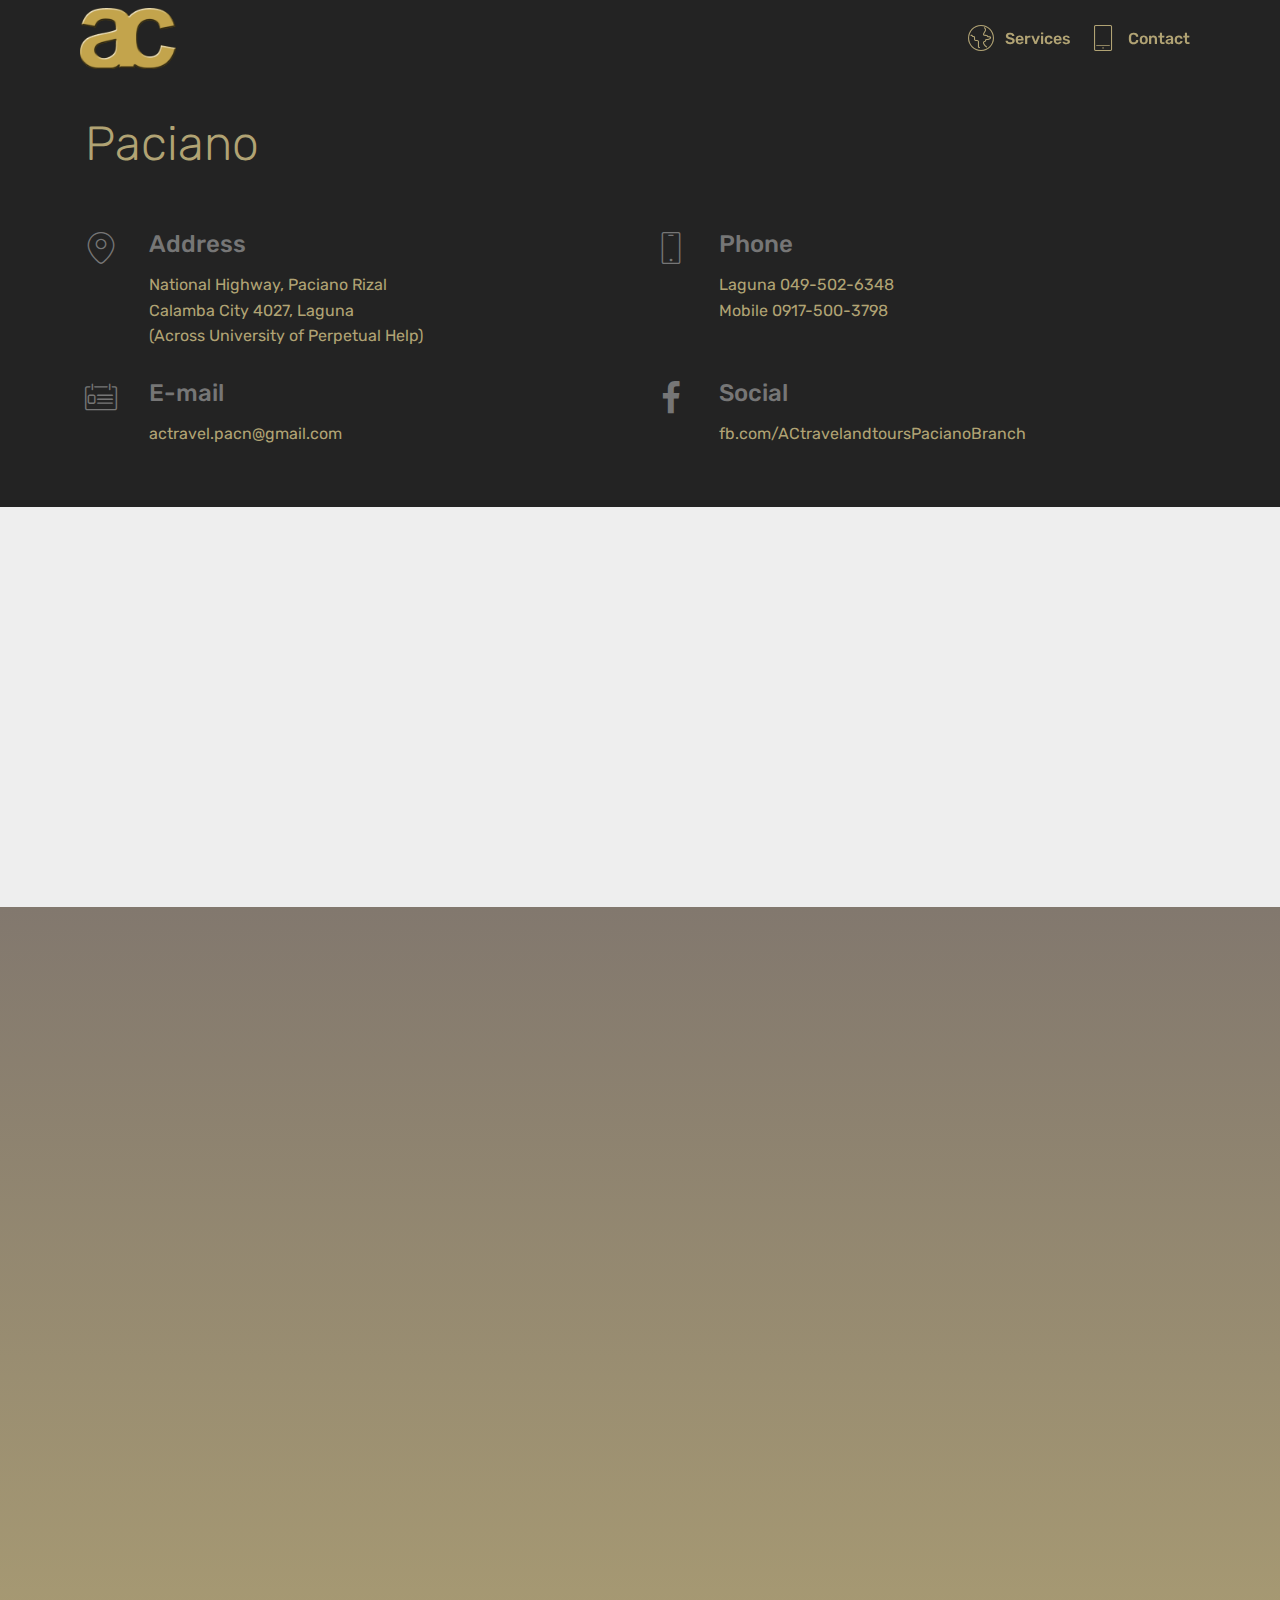
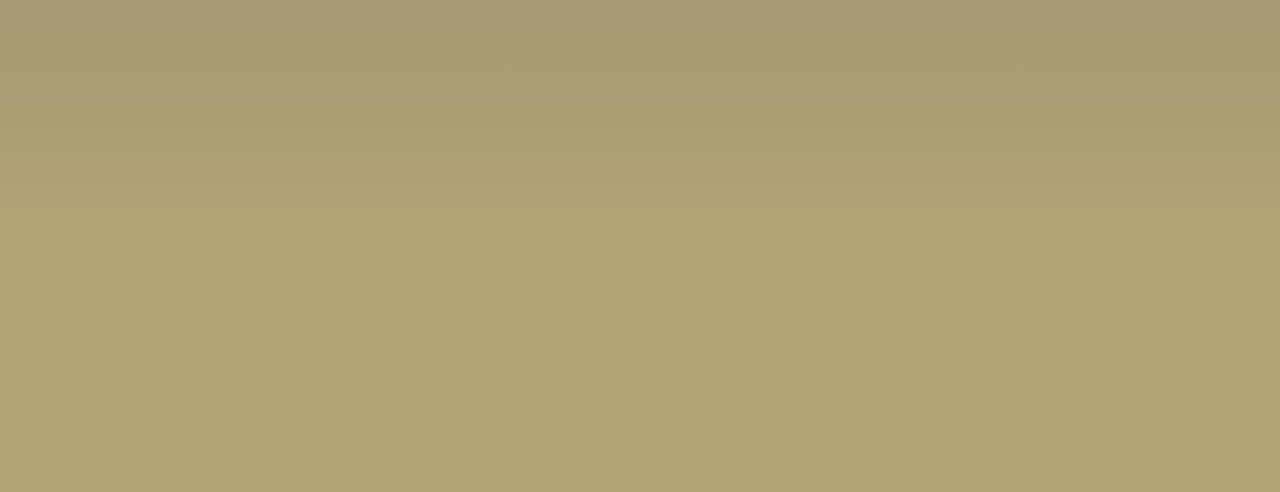
==== commit c8e2ffc4: "carousel for pacn" ====
--- a/public_html/contact-pacn.html
+++ b/public_html/contact-pacn.html
@@ -137,6 +137,54 @@
     <div class="google-map"><iframe frameborder="0" style="border:0" src="https://www.google.com/maps/embed?pb=!1m18!1m12!1m3!1d3867.6712434854794!2d121.13510001380656!3d14.21401809004956!2m3!1f0!2f0!3f0!3m2!1i1024!2i768!4f13.1!3m3!1m2!1s0x33bd63b2813b75b5%3A0x2faecea0df6ddcc0!2sA.C.%20Travel%20and%20Tours%2C%20Inc.!5e0!3m2!1sen!2sph!4v1575728965634!5m2!1sen!2sph" allowfullscreen=""></iframe></div>
 </section>
 
+<section class="clients cid-rhFeJF6raO" id="clients-e">
+    <div class="container">
+        <div class="carousel slide" data-ride="carousel" role="listbox">
+            <div class="carousel-inner" data-visible="1">
+                <div class="carousel-item">
+                    <div class="media-container-row">
+                        <div class="col-md-12">
+                            <div class="wrap-img-new">
+                                <img src="assets/images/2024/pacn/pacn1.jpg" class="img-responsive clients-img">
+                            </div>
+                        </div>
+                    </div>
+                </div>
+                <div class="carousel-item">
+                    <div class="media-container-row">
+                        <div class="col-md-12">
+                            <div class="wrap-img-new">
+                                <img src="assets/images/2024/pacn/pacn2.jpg" class="img-responsive clients-img">
+                            </div>
+                        </div>
+                    </div>
+                </div>
+                <div class="carousel-item">
+                    <div class="media-container-row">
+                        <div class="col-md-12">
+                            <div class="wrap-img-new">
+                                <img src="assets/images/2024/pacn/pacn3.jpg" class="img-responsive clients-img">
+                            </div>
+                        </div>
+                    </div>
+                </div>
+            </div>
+            <div class="carousel-controls">
+                <a data-app-prevent-settings="" class="carousel-control carousel-control-prev" role="button"
+                   data-slide="prev">
+                    <span aria-hidden="true" class="mbri-left mbr-iconfont"></span>
+                    <span class="sr-only">Previous</span>
+                </a>
+                <a data-app-prevent-settings="" class="carousel-control carousel-control-next" role="button"
+                   data-slide="next">
+                    <span aria-hidden="true" class="mbri-right mbr-iconfont"></span>
+                    <span class="sr-only">Next</span>
+                </a>
+            </div>
+        </div>
+    </div>
+</section>
+
 <section once="" class="cid-rhFD2LY39j" id="footer6-u">
 
     <div class="container">
--- a/public_html/assets/mobirise/css/mbr-additional.css
+++ b/public_html/assets/mobirise/css/mbr-additional.css
@@ -5790,6 +5790,12 @@
 .cid-rhFeJF6raO .carousel-item {
   -webkit-justify-content: center;
   justify-content: center;
+
+  .wrap-img-new img {
+    width: 100%;
+    object-fit: cover;
+    aspect-ratio: 16/9;
+  }
 }
 .cid-rhFeJF6raO .carousel-item .media-container-row {
   -webkit-flex-grow: 1;
--- a/public_html/assets/mobirise/css/mbr-additional.css
+++ b/public_html/assets/mobirise/css/mbr-additional.css
@@ -5790,6 +5790,12 @@
 .cid-rhFeJF6raO .carousel-item {
   -webkit-justify-content: center;
   justify-content: center;
+
+  .wrap-img-new img {
+    width: 100%;
+    object-fit: cover;
+    aspect-ratio: 16/9;
+  }
 }
 .cid-rhFeJF6raO .carousel-item .media-container-row {
   -webkit-flex-grow: 1;
